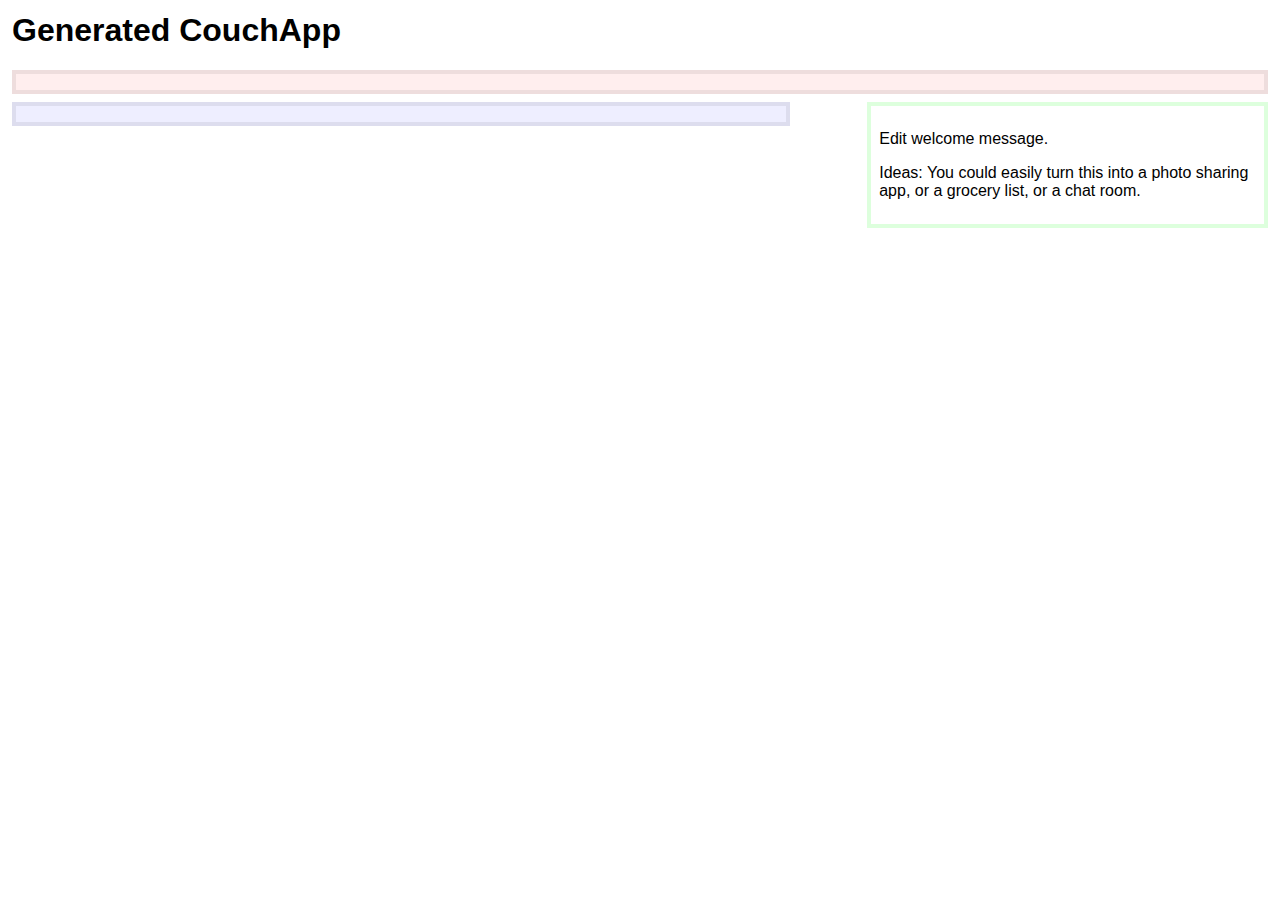
==== _attachments/index.html @ 5007162e "initial commit" ====
<!DOCTYPE html>
<html>
  <head>
    <title>My New CouchApp</title>
    <link rel="stylesheet" href="style/main.css" type="text/css">
  </head>
  <body>
    <div id="account"></div>

    <h1>Generated CouchApp</h1>

    <div id="profile"></div>
    <div id="items"></div>

    <div id="sidebar">
      <p>Edit welcome message.</p>
      <p>Ideas: You could easily turn this into a photo sharing app, or a grocery list, or a chat room.</p>
    </div>
  </body>
  <script src="vendor/couchapp/loader.js"></script>
  <script type="text/javascript" charset="utf-8">
    $.couch.app(function(app) {
      $("#account").evently("account", app);
      $("#profile").evently("profile", app);
      $.evently.connect("#account","#profile", ["loggedIn","loggedOut"]);
      $("#items").evently("items", app);
    });
  </script>
</html>
---- _attachments/style/main.css ----
/* add styles here */

body {
  font:1em Helvetica, sans-serif;
  padding:4px;
}

h1 {
  margin-top:0;
}

#account {
  float:right;
}

#profile{
  border:4px solid #edd;
  background:#fee;
  padding:8px;
  margin-bottom:8px;
}

#items, #tickets {
  border:4px solid #dde;
  background:#eef;
  padding:8px;
  width:60%;
  float:left;
}

#sidebar {
  border:4px solid #dfd;
  padding:8px;
  float:right;
  width:30%;
}

#items li, #tickets li {
  border:4px solid #f5f5ff;
  background:#fff;
  padding:8px;
  margin:4px 0;
}

form {
  padding:4px;
  margin:6px;
  background-color:#ddd;  
}

div.avatar {
  padding:2px;
  padding-bottom:0;
  margin-right:4px;
  float:left;
  font-size:0.78em;
  width : 60px;
  height : 60px;
  text-align: center;
}

div.avatar .name {
  padding-top:2px;
}

div.avatar img {
  margin:0 auto;
  padding:0;
  width : 40px;
  height : 40px;
}

#items ul, #tickets li{
  list-style: none;
}
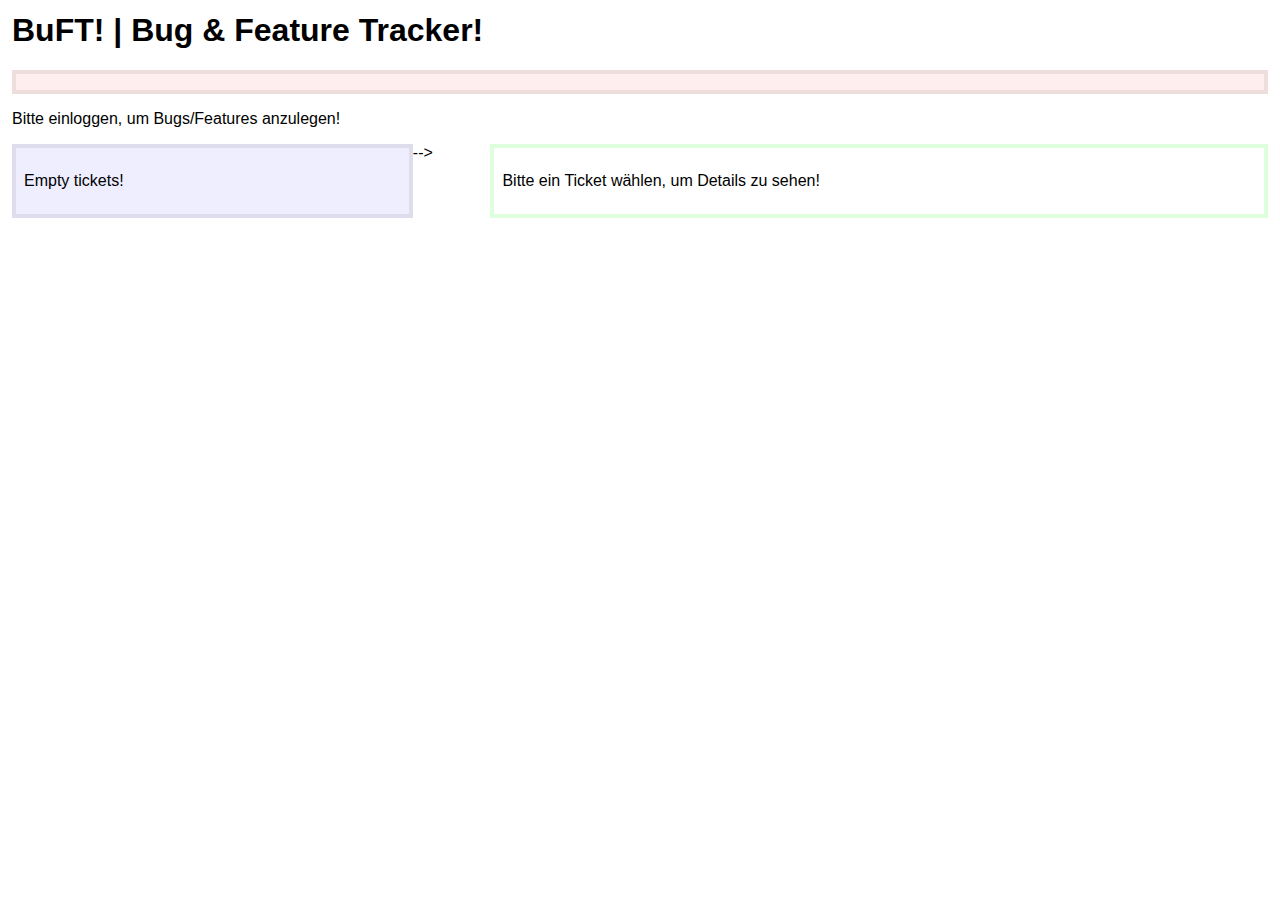
==== commit c30cef59: "Aufgeraeumt. TODO: Klick Event auf ID soll die TicketDetails rechts einblenden." ====
--- a/_attachments/index.html
+++ b/_attachments/index.html
@@ -1,29 +1,31 @@
-<!DOCTYPE html>
-<html>
-  <head>
-    <title>My New CouchApp</title>
-    <link rel="stylesheet" href="style/main.css" type="text/css">
-  </head>
-  <body>
-    <div id="account"></div>
-
-    <h1>Generated CouchApp</h1>
-
-    <div id="profile"></div>
-    <div id="items"></div>
-
-    <div id="sidebar">
-      <p>Edit welcome message.</p>
-      <p>Ideas: You could easily turn this into a photo sharing app, or a grocery list, or a chat room.</p>
-    </div>
-  </body>
-  <script src="vendor/couchapp/loader.js"></script>
-  <script type="text/javascript" charset="utf-8">
-    $.couch.app(function(app) {
-      $("#account").evently("account", app);
-      $("#profile").evently("profile", app);
-      $.evently.connect("#account","#profile", ["loggedIn","loggedOut"]);
-      $("#items").evently("items", app);
-    });
-  </script>
-</html>
+<!DOCTYPE html>
+<html>
+  <head>
+    <title>BuFT! | Bug & Feature Tracker!</title>
+    <link rel="stylesheet" href="style/main.css" type="text/css">
+  </head>
+  <body>
+    <div id="account"></div>
+    <h1>BuFT! | Bug & Feature Tracker!</h1>
+    <div id="profile"></div>
+    <!--><div id="addTicket"><p>Bitte einloggen, um Bugs/Features anzulegen!</p></div>-->
+    <div id="tickets"><p>Empty tickets!</p></div>
+    <div id="details"><p>Bitte ein Ticket w�hlen, um Details zu sehen!</p></div>
+  </body>
+  <script src="vendor/couchapp/loader.js"></script>
+  <script type="text/javascript" charset="utf-8">
+    $.couch.app(function(app) {
+      $("#account").evently("account", app);
+      $("#tickets").evently("tickets", app);
+      $("#profile").evently("profile", app);
+      $("#details").evently("details", app);
+      //$.evently.connect("#account","#addTicket", ["loggedIn","loggedOut"]);
+      $.evently.connect("#account","#profile", ["loggedIn","loggedOut"]);
+      $.evently.connect("#tickets","#details", ["ticketSelected"]);
+      //$("#sidebar").evently("choices", app);
+      //it just tells to evently that topping events should be routed from sidebar to items
+      //$.evently.connect("#addTicket", "#items", ["addTopping"]);
+    });
+  </script>
+
+</html>
--- a/_attachments/style/main.css
+++ b/_attachments/style/main.css
@@ -24,15 +24,15 @@
   border:4px solid #dde;
   background:#eef;
   padding:8px;
-  width:60%;
+  width:30%;
   float:left;
 }
 
-#sidebar {
+#details {
   border:4px solid #dfd;
   padding:8px;
   float:right;
-  width:30%;
+  width:60%;
 }
 
 #items li, #tickets li {
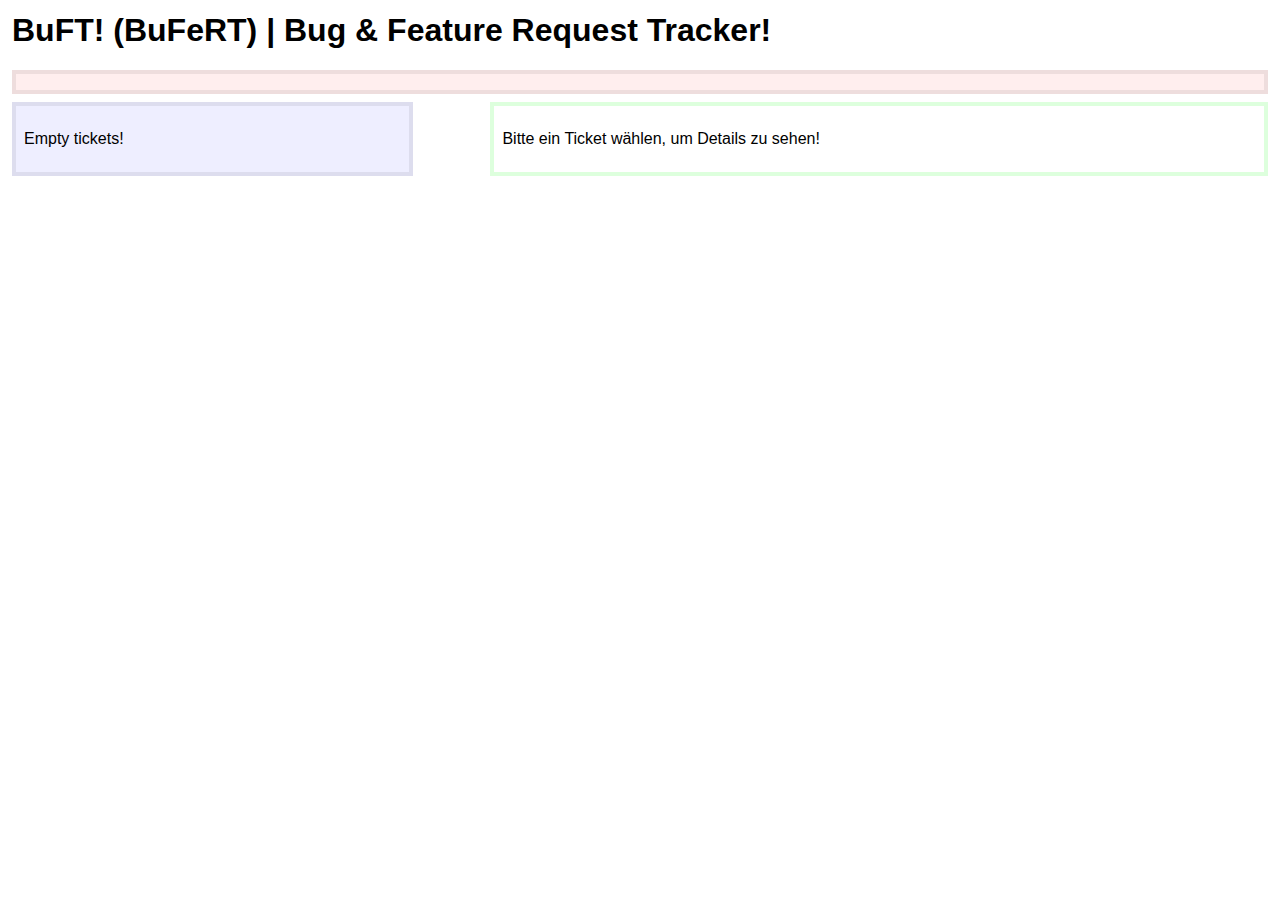
==== commit 7d873012: "Formulare fuer Bugs/Features optisch gepimped" ====
--- a/_attachments/index.html
+++ b/_attachments/index.html
@@ -1,14 +1,13 @@
 <!DOCTYPE html>
 <html>
   <head>
-    <title>BuFT! | Bug & Feature Tracker!</title>
+    <title>BuFT! | Bug & Feature Request Tracker!</title>
     <link rel="stylesheet" href="style/main.css" type="text/css">
   </head>
   <body>
     <div id="account"></div>
-    <h1>BuFT! | Bug & Feature Tracker!</h1>
-    <div id="profile"></div>
-    <!--><div id="addTicket"><p>Bitte einloggen, um Bugs/Features anzulegen!</p></div>-->
+    <h1>BuFT! (BuFeRT) | Bug & Feature Request Tracker!</h1>
+    <div id="profile"><!--this is the addTicket widget --></div>
     <div id="tickets"><p>Empty tickets!</p></div>
     <div id="details"><p>Bitte ein Ticket w�hlen, um Details zu sehen!</p></div>
   </body>
--- a/_attachments/style/main.css
+++ b/_attachments/style/main.css
@@ -45,7 +45,43 @@
 form {
   padding:4px;
   margin:6px;
-  background-color:#ddd;  
+  /*background-color:#ddd;*/  
+}
+
+div.bug {
+  background-color:#ccff99;
+  border: 4px solid #cccc99;
+}
+
+div.feature {
+  background-color:#0099ff;
+  border: 4px solid #0066ff;
+}
+
+#addTicket {
+  width: 700px;
+}
+
+#frm_addTicket {
+  padding: 5px 0 8px 155px;
+}
+#frm_addTicket label {
+  float: left;
+  font-weight: bold;
+  margin-left: -155px;
+  width: 150px;
+}
+#frm_addTicket input[type="text"],
+#frm_addTicket textarea {
+  width:400px;
+}
+
+#frm_addTicket textarea {
+  height:200px;
+}
+
+#frm_addTicket select {
+  width:150px;
 }
 
 div.avatar {
@@ -70,6 +106,10 @@
   height : 40px;
 }
 
+img {
+  border:0;
+}
+
 #items ul, #tickets li{
   list-style: none;
 }
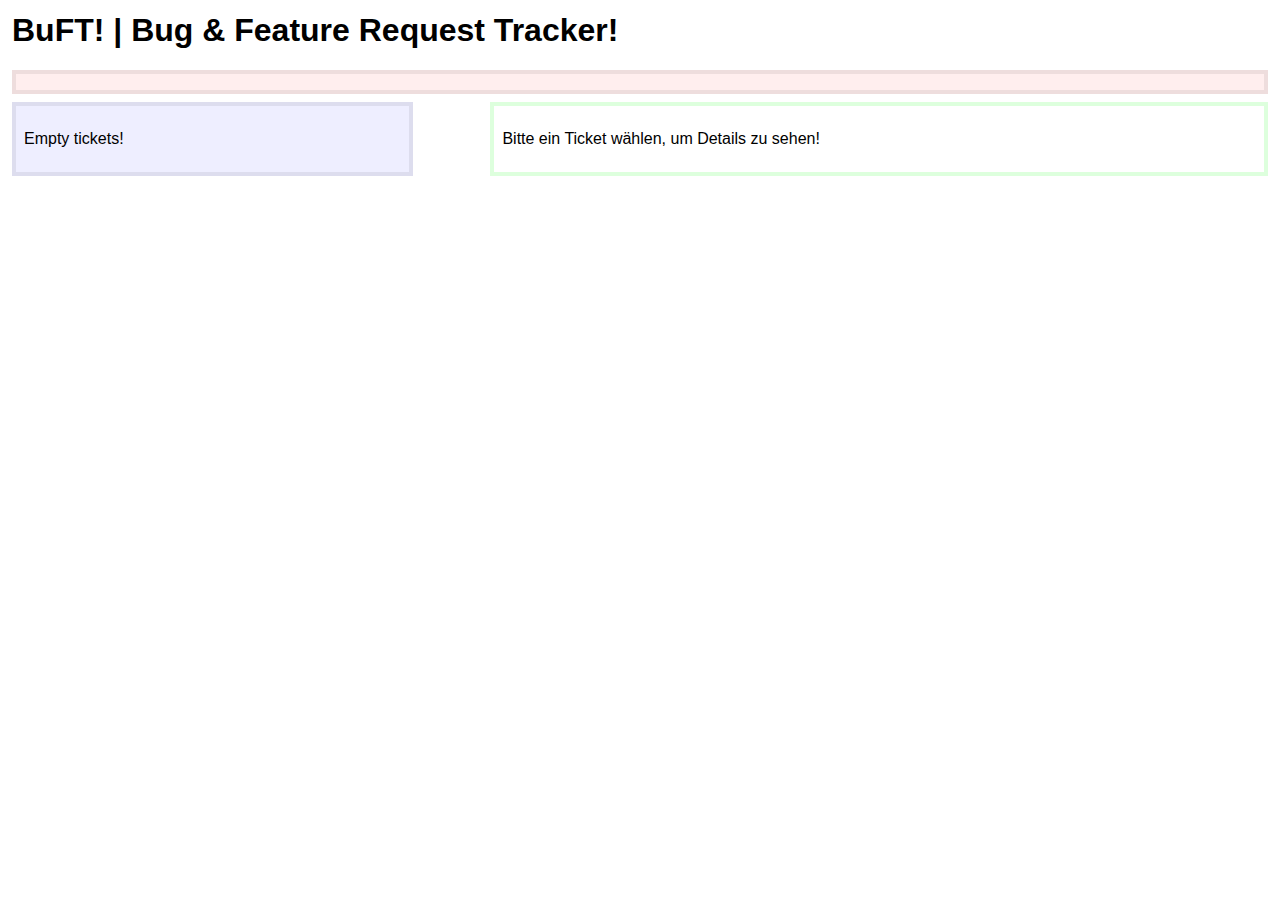
==== commit efd2e897: "Bug & Feature form resets on close" ====
--- a/_attachments/index.html
+++ b/_attachments/index.html
@@ -6,7 +6,7 @@
   </head>
   <body>
     <div id="account"></div>
-    <h1>BuFT! (BuFeRT) | Bug & Feature Request Tracker!</h1>
+    <h1>BuFT! | Bug & Feature Request Tracker!</h1>
     <div id="profile"><!--this is the addTicket widget --></div>
     <div id="tickets"><p>Empty tickets!</p></div>
     <div id="details"><p>Bitte ein Ticket w�hlen, um Details zu sehen!</p></div>
@@ -18,12 +18,8 @@
       $("#tickets").evently("tickets", app);
       $("#profile").evently("profile", app);
       $("#details").evently("details", app);
-      //$.evently.connect("#account","#addTicket", ["loggedIn","loggedOut"]);
       $.evently.connect("#account","#profile", ["loggedIn","loggedOut"]);
       $.evently.connect("#tickets","#details", ["ticketSelected"]);
-      //$("#sidebar").evently("choices", app);
-      //it just tells to evently that topping events should be routed from sidebar to items
-      //$.evently.connect("#addTicket", "#items", ["addTopping"]);
     });
   </script>
 
